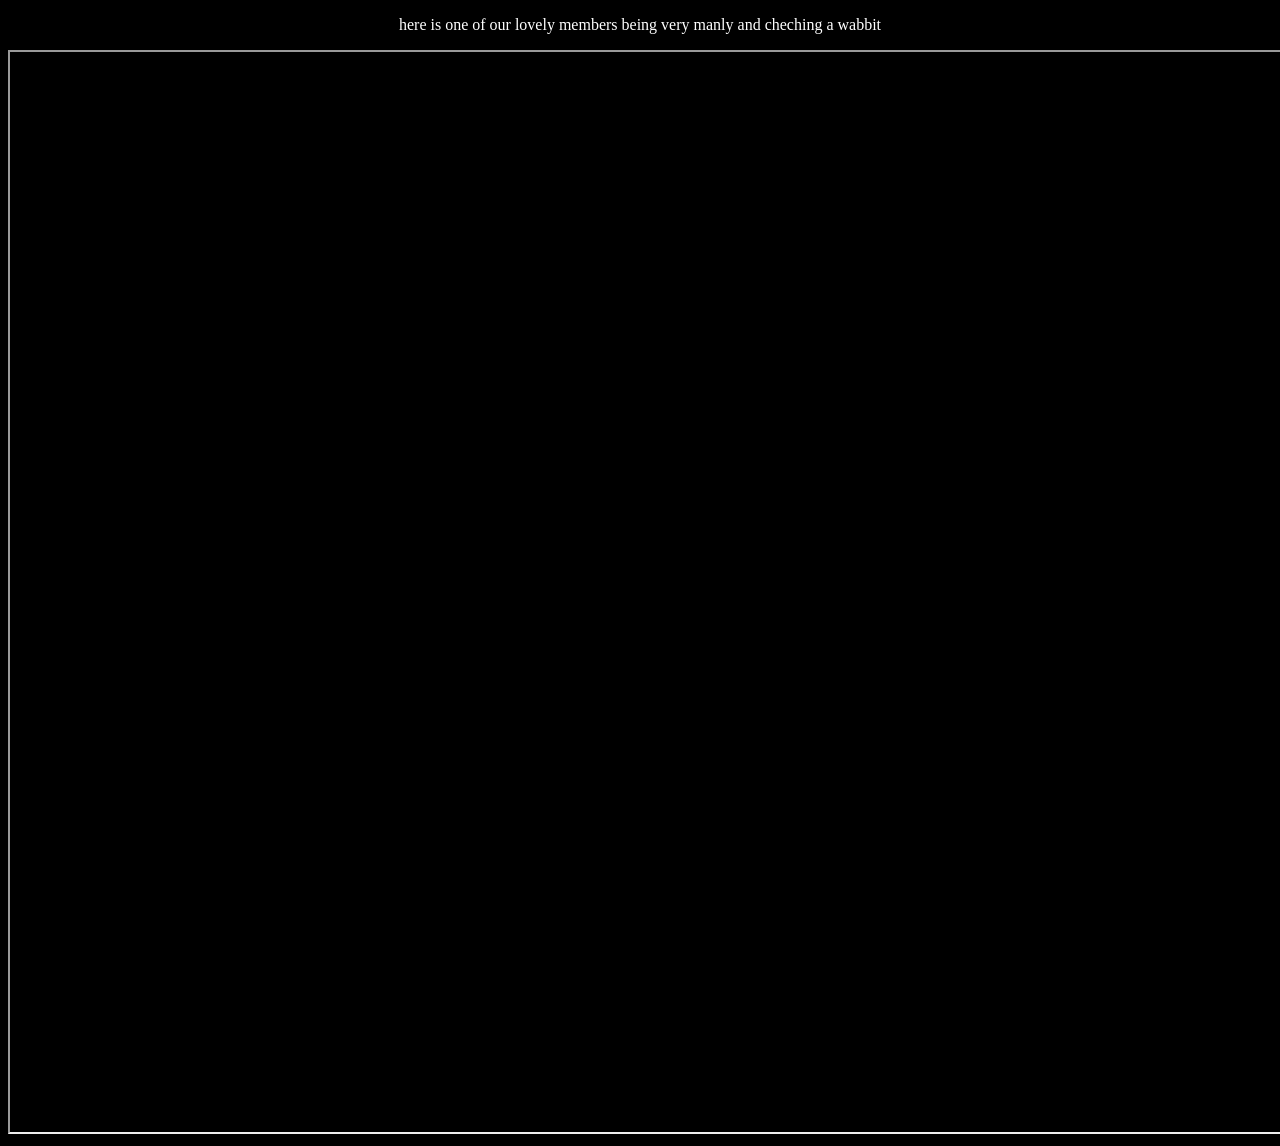
==== bunny.html @ addbc300 "Update bunny.html fixed junk link" ====
<!DOCTYPE html>
<html>
  <head>
    <meta charset="UTF-8">
    <meta name="viewport" content="width=device-width, initial-scale=1.0">
    <title>Roe Jogan Is Real</title>
    <link href="/style.css" rel="stylesheet" type="text/css" media="all">
    <style>
      body {
  background-color: black;
  color: white;
  font-family: Verdana;
  text-align: center;
}
    </style>
		<body>
		<p>here is one of our lovely members being very manly and cheching a wabbit</p>
		<iframe width="1920" height="1080"
		src=https://drive.google.com/file/d/1gbs3C_ACe7KuZOMNV8Dn-W_uR2Be1pID/view>
		</iframe>
		</body>
	</html>
---- style.css ----
/* CSS is how you can add style to your website, such as colors, fonts, and positioning of your
   HTML content. To learn how to do something, just try searching Google for questions like
   "how to change link color." */
/* thanks Neocities for that explenation btw */
/* also if someone could fix this that would be fantastic. cause currently. it isnt working so well. the style is just in index.html. and thats not good. */
body {
  background-color: black;
  color: white;
  font-family: Verdana;
  text-align: center;
}
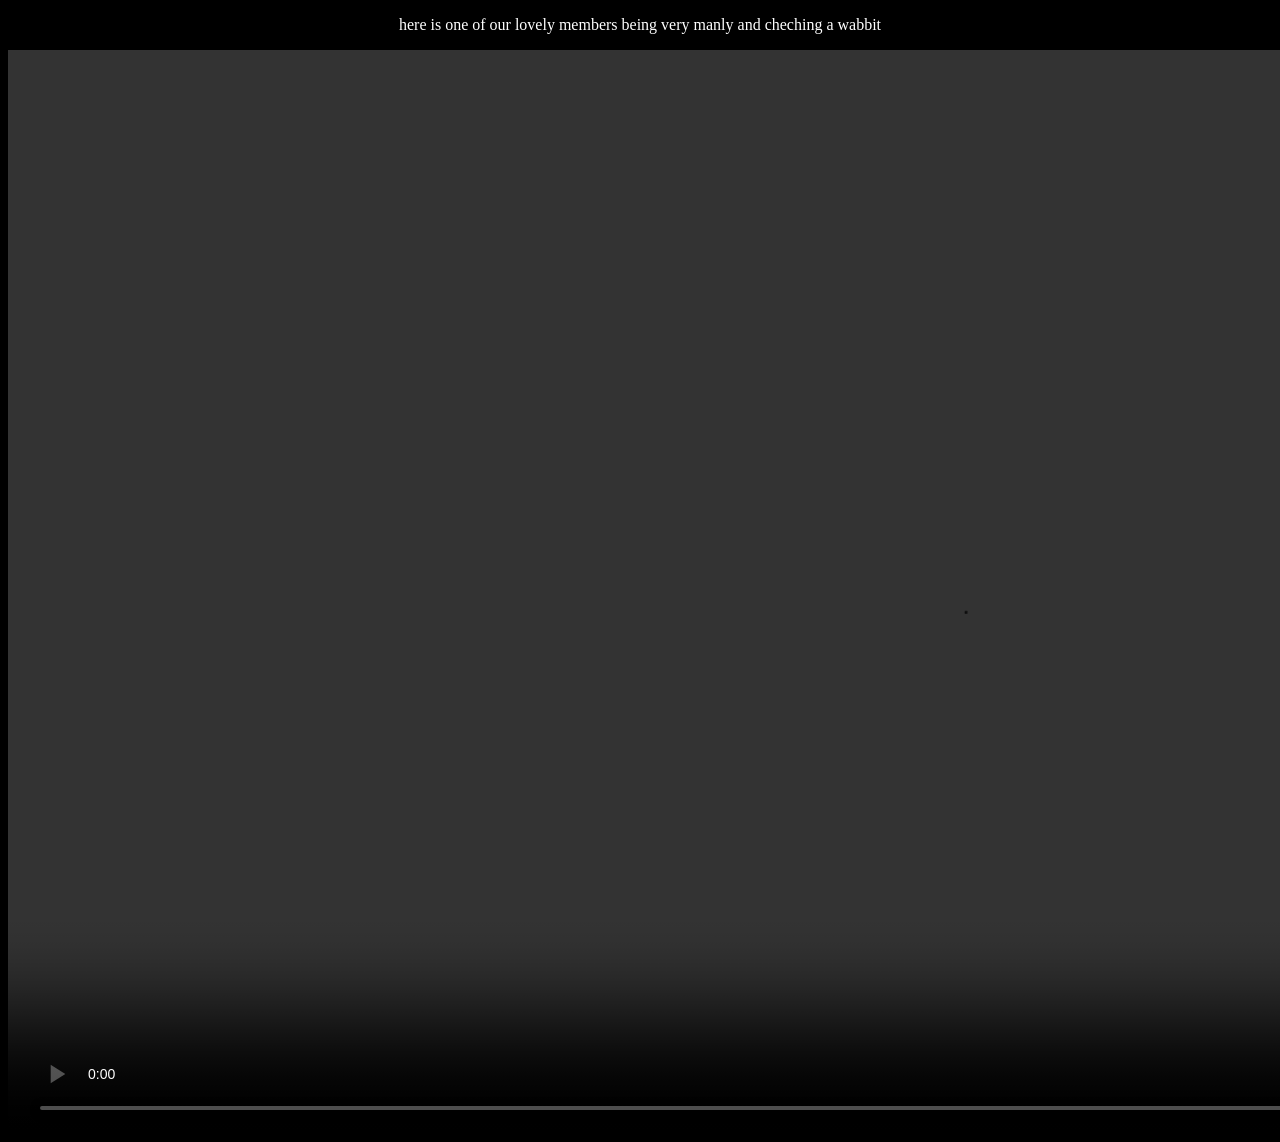
==== commit 6cdb7275: "Update bunny.html commented out <iframe> link to embed video added <video> source to embeded video" ====
--- a/bunny.html
+++ b/bunny.html
@@ -15,8 +15,11 @@
     </style>
 		<body>
 		<p>here is one of our lovely members being very manly and cheching a wabbit</p>
-		<iframe width="1920" height="1080"
+		<!-- <iframe width="1920" height="1080"
 		src=https://drive.google.com/file/d/1gbs3C_ACe7KuZOMNV8Dn-W_uR2Be1pID/view>
-		</iframe>
+		</iframe> -->
+		<video width="1920" height="1080" controls>
+			<source src="https://drive.google.com/file/d/1gbs3C_ACe7KuZOMNV8Dn-W_uR2Be1pID/view" type="video/mkv">
+		</video>
 		</body>
 	</html>
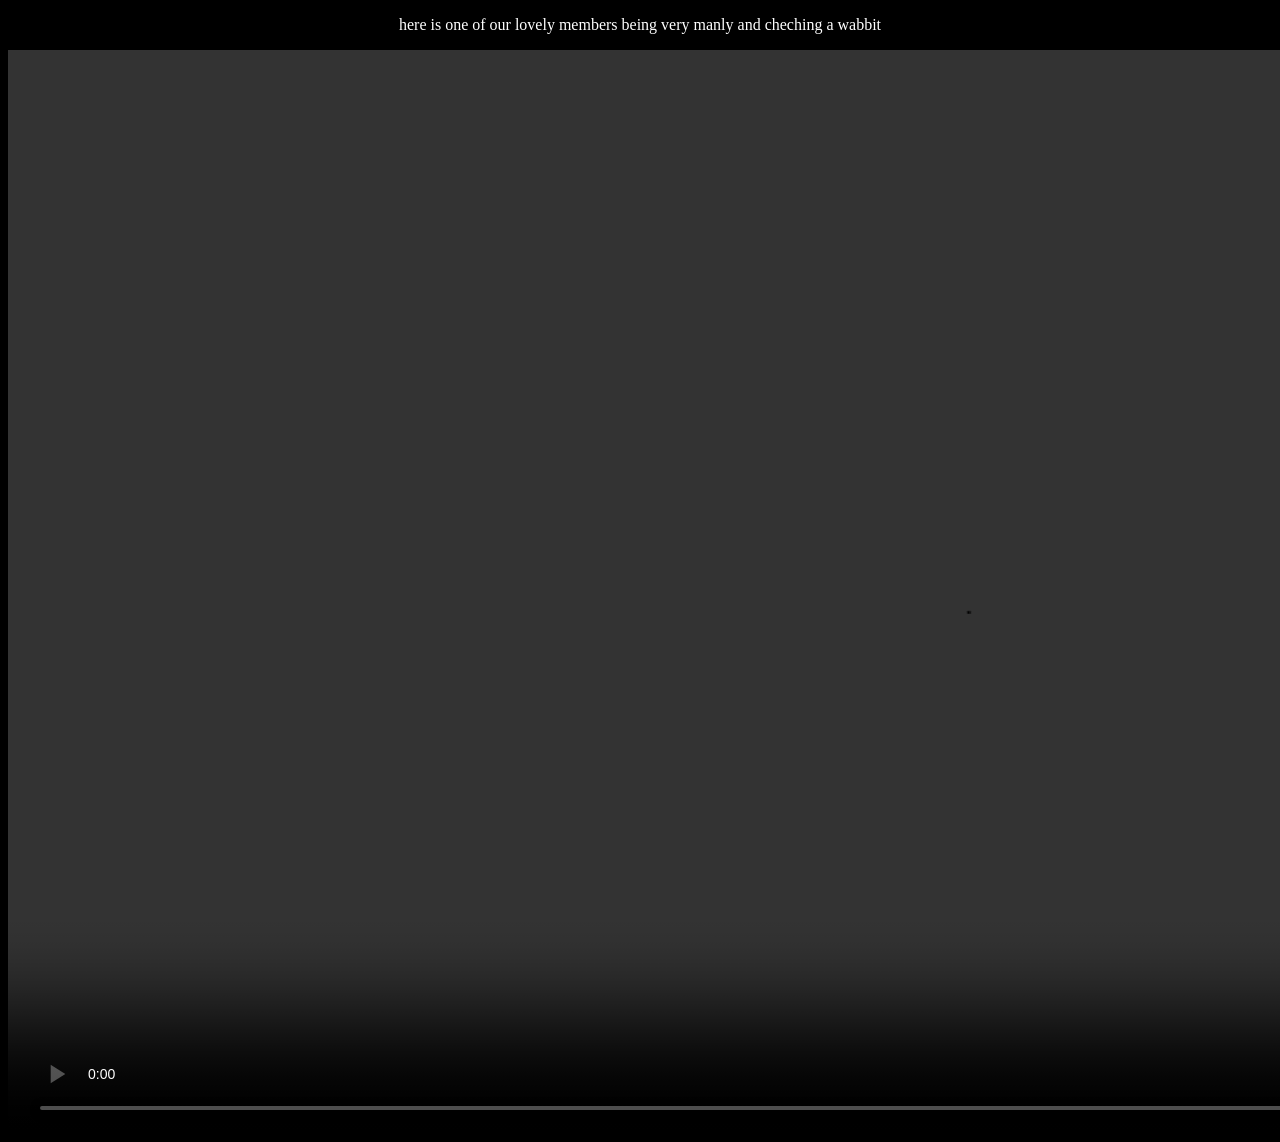
==== commit 382961fc: "Update bunny.html re encoded video as mp4 so that html can understand it" ====
--- a/bunny.html
+++ b/bunny.html
@@ -19,7 +19,7 @@
 		src=https://drive.google.com/file/d/1gbs3C_ACe7KuZOMNV8Dn-W_uR2Be1pID/view>
 		</iframe> -->
 		<video width="1920" height="1080" controls>
-			<source src="https://drive.google.com/file/d/1gbs3C_ACe7KuZOMNV8Dn-W_uR2Be1pID/view" type="video/mkv">
+			<source src="https://drive.google.com/uc?export=download&id=1RJcMbyJ_FHrmKr2J_ImRNgEQlFdA3eu_" type="video/mp4">
 		</video>
 		</body>
 	</html>
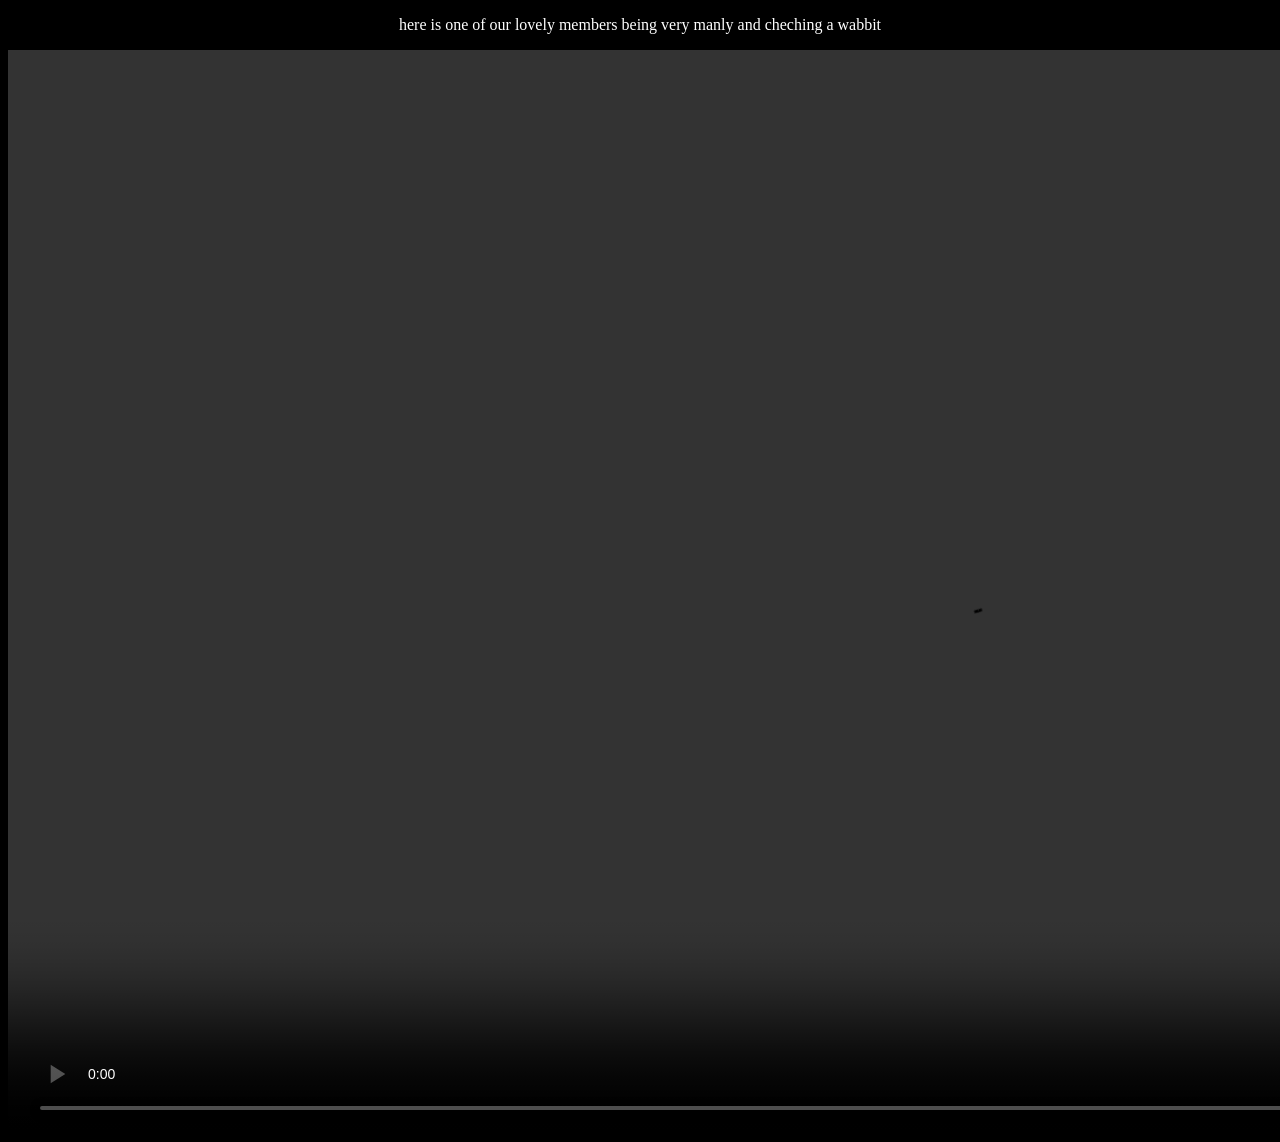
==== commit 1802dc9f: "Update bunny.html maybe work this time? add bunny vid to page" ====
--- a/bunny.html
+++ b/bunny.html
@@ -19,7 +19,7 @@
 		src=https://drive.google.com/file/d/1gbs3C_ACe7KuZOMNV8Dn-W_uR2Be1pID/view>
 		</iframe> -->
 		<video width="1920" height="1080" controls>
-			<source src="https://drive.google.com/uc?export=download&id=1RJcMbyJ_FHrmKr2J_ImRNgEQlFdA3eu_" type="video/mp4">
+			<source src="/Bunny.mp4" type="video/mp4">
 		</video>
 		</body>
 	</html>
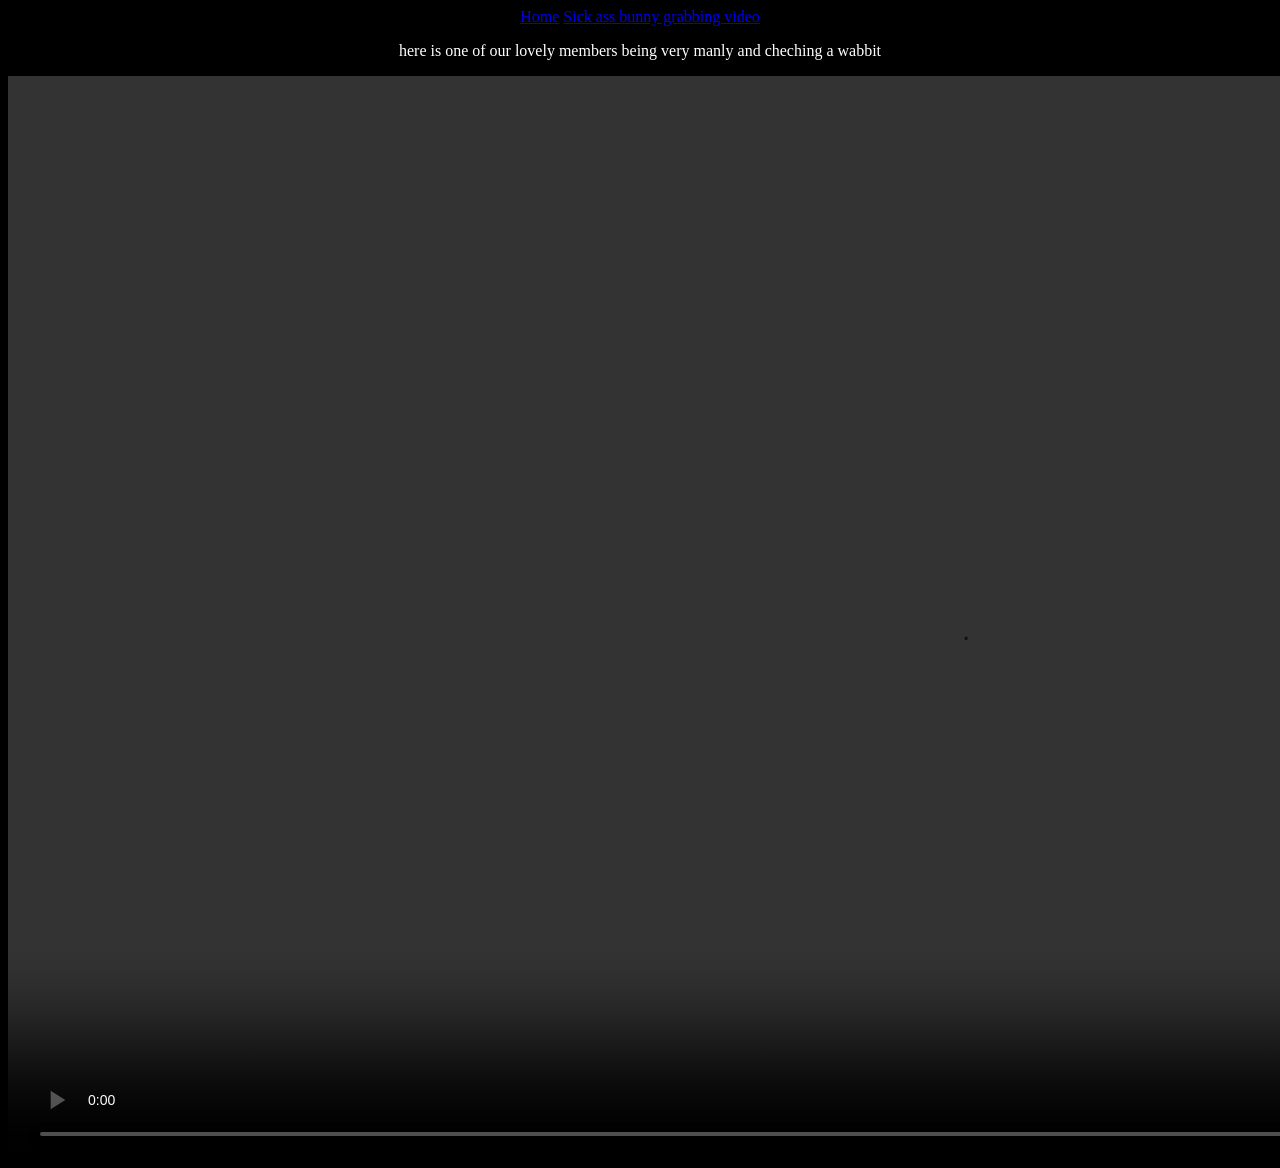
==== commit d2c355f3: "Update bunny.html and index.html added header and removed junk code" ====
--- a/bunny.html
+++ b/bunny.html
@@ -14,10 +14,8 @@
 }
     </style>
 		<body>
+			<header> <a href=index.html>Home</a> <a href=bunny.html>Sick ass bunny grabbing video</a> </header>
 		<p>here is one of our lovely members being very manly and cheching a wabbit</p>
-		<!-- <iframe width="1920" height="1080"
-		src=https://drive.google.com/file/d/1gbs3C_ACe7KuZOMNV8Dn-W_uR2Be1pID/view>
-		</iframe> -->
 		<video width="1920" height="1080" controls>
 			<source src="/Bunny.mp4" type="video/mp4">
 		</video>
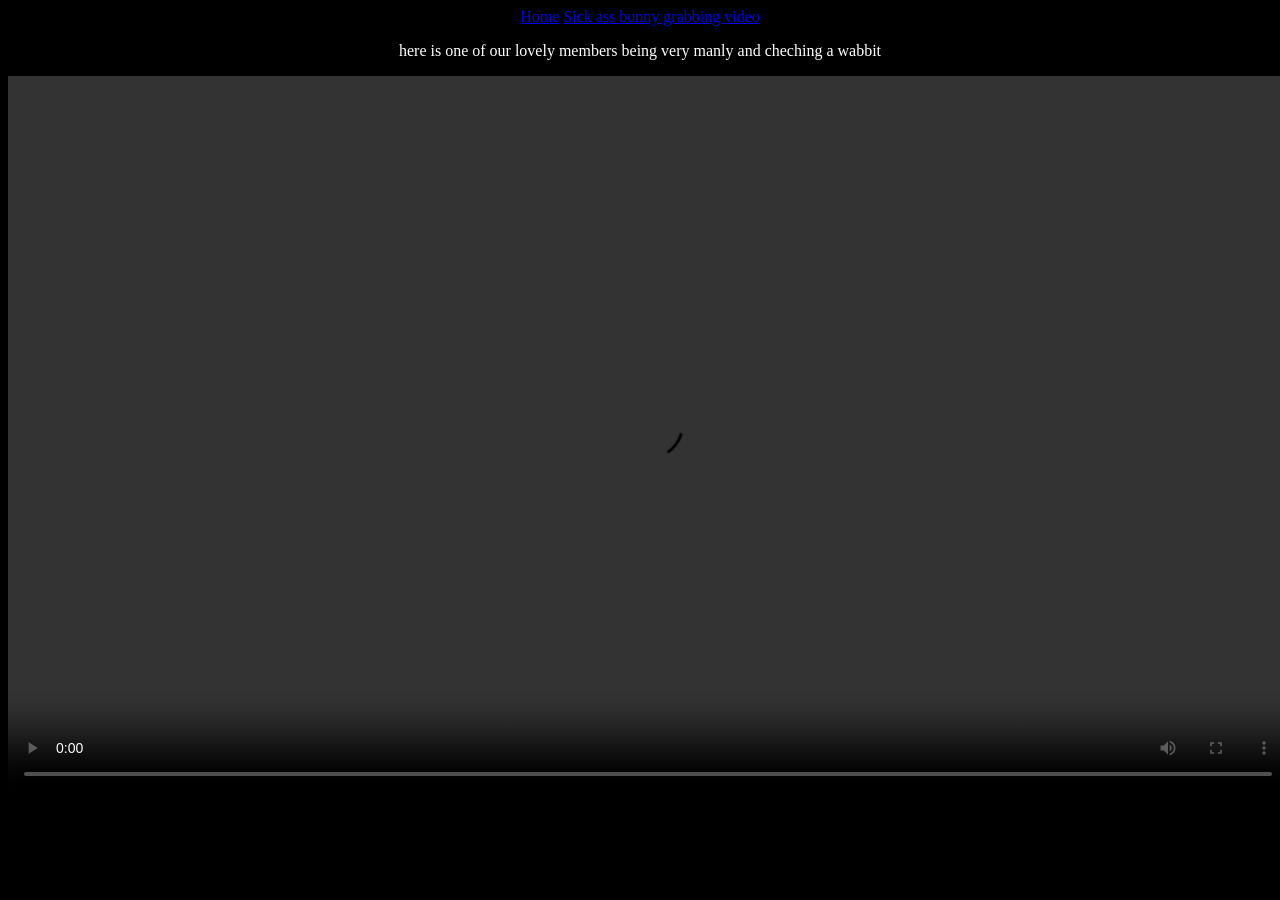
==== commit d70759f9: "Update bunny.html make player smaller" ====
--- a/bunny.html
+++ b/bunny.html
@@ -16,7 +16,7 @@
 		<body>
 			<header> <a href=index.html>Home</a> <a href=bunny.html>Sick ass bunny grabbing video</a> </header>
 		<p>here is one of our lovely members being very manly and cheching a wabbit</p>
-		<video width="1920" height="1080" controls>
+		<video width="1280" height="720" controls>
 			<source src="/Bunny.mp4" type="video/mp4">
 		</video>
 		</body>
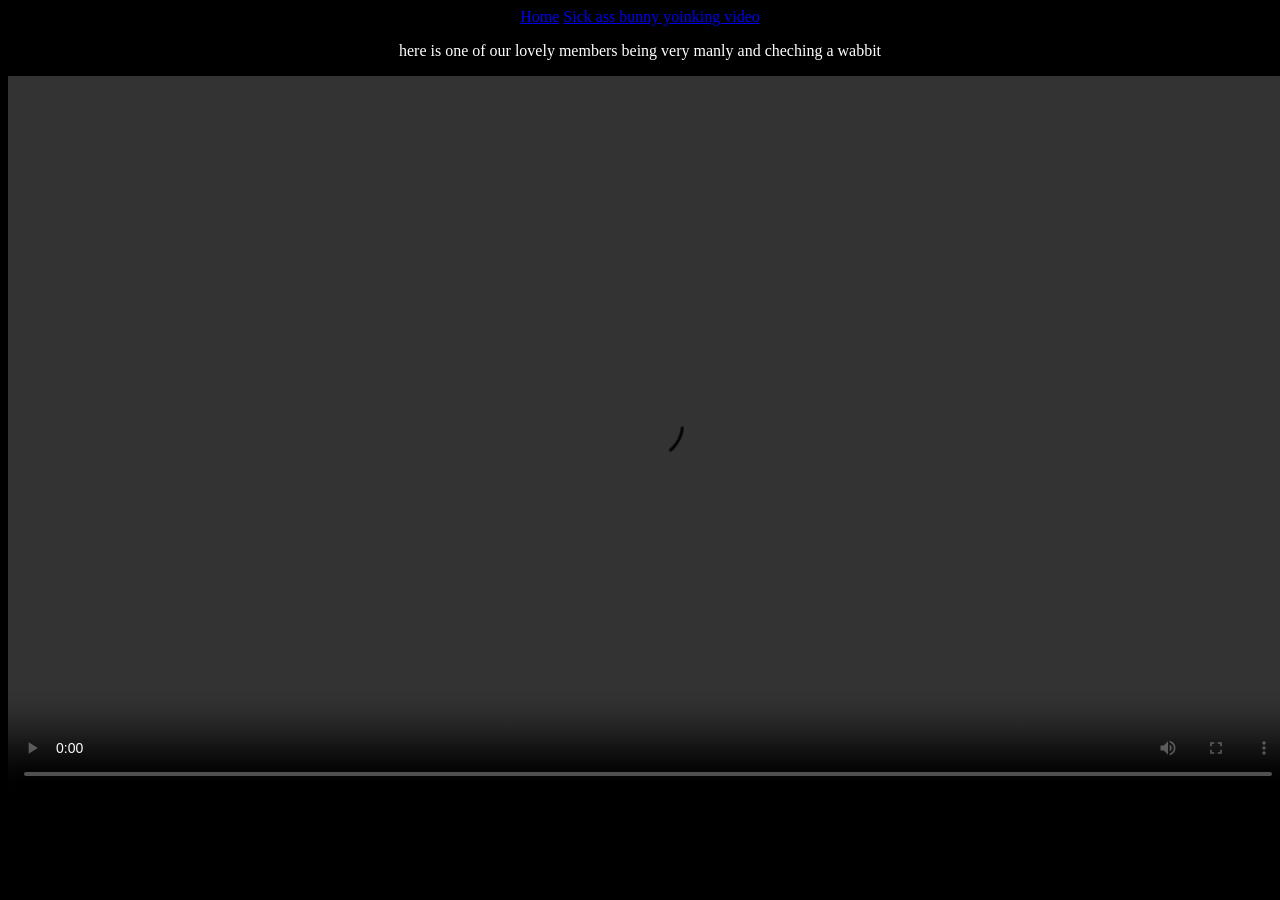
==== commit 3526a158: "Update bunny.html made wording better" ====
--- a/bunny.html
+++ b/bunny.html
@@ -14,7 +14,7 @@
 }
     </style>
 		<body>
-			<header> <a href=index.html>Home</a> <a href=bunny.html>Sick ass bunny grabbing video</a> </header>
+			<header> <a href=index.html>Home</a> <a href=bunny.html>Sick ass bunny yoinking video</a> </header>
 		<p>here is one of our lovely members being very manly and cheching a wabbit</p>
 		<video width="1280" height="720" controls>
 			<source src="/Bunny.mp4" type="video/mp4">
